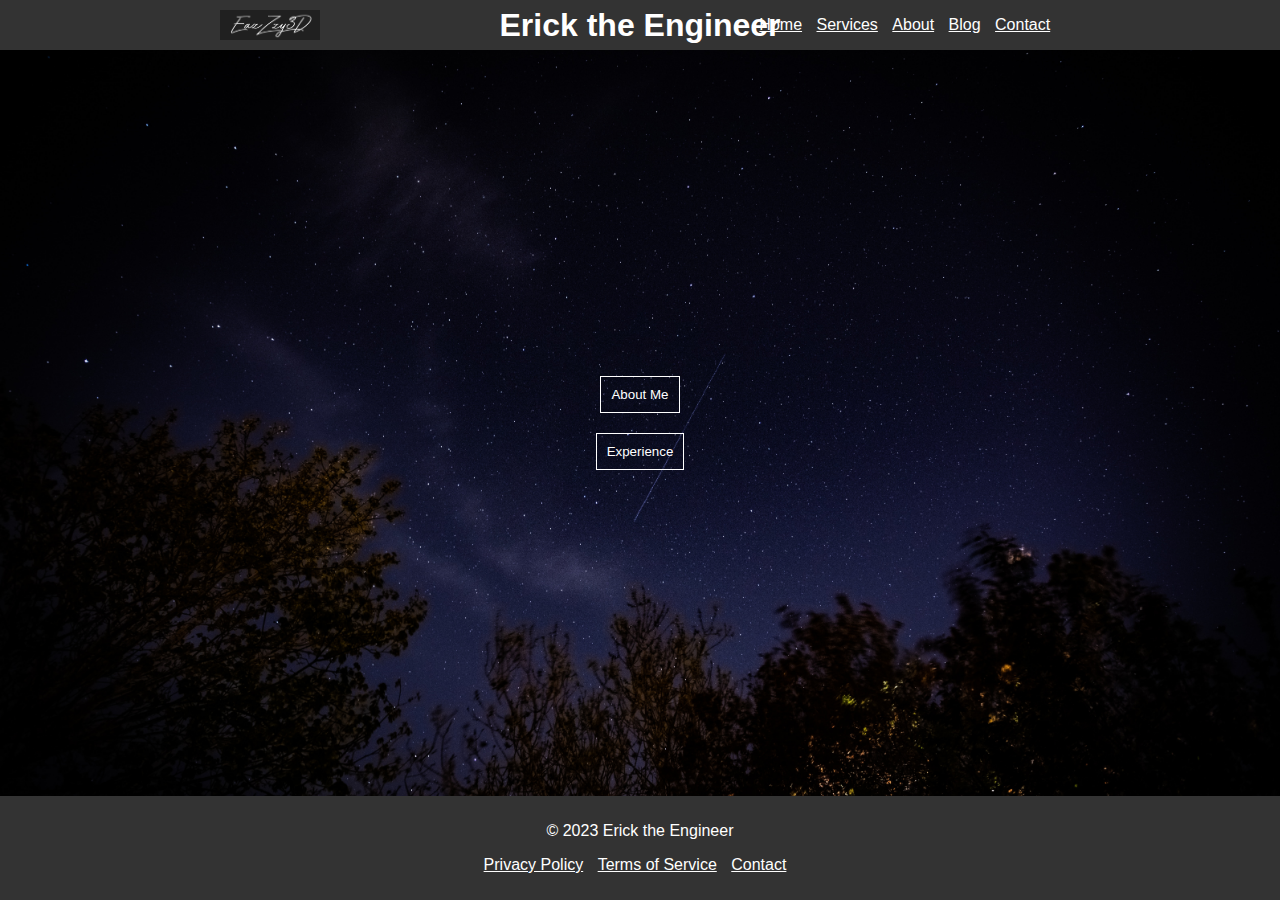
==== ErickTheEngineer/HTML/AboutPage.html @ f6f26042 "Add files via upload" ====
<!-- About Page For ErickTheEngineer.com-->

<!DOCTYPE html>
<html>
<head>
  <title>About - Erick the Engineer</title>
  <link rel="stylesheet" type="text/css" href="../CSS/styles.css">
</head>
<body id="about-page">
  <header>
    <div class="logo-title">
      <img src="../HTML/Images/namelogo.png" alt="Erick the Engineer Logo">
      <h1>Erick the Engineer</h1>
      <nav>
        <ul>
          <li><a href="HomePage.html">Home</a></li>
          <li><a href="ServicesPage.html">Services</a></li>
          <li><a href="AboutPage.html">About</a></li>
          <li><a href="BlogPage.html">Blog</a></li>
          <li><a href="ContactPage.html">Contact</a></li>
        </ul>
      </nav>
    </div>
  </header>

  <main>
    <div class="container">
      <button class="toggle-button" onclick="toggleSection('about')">About Me</button>
      <div id="about" class="content hidden">
        <div class="profile">
          <img src="../HTML/Images/ErickP.jpg" alt="ErickTheEngineer">
          <p id="professional_summary"></p>
        </div>
      </div>      
    <div class="container">
      <button class="toggle-button" onclick="toggleSection('experience')">Experience</button>
      <div id="experience" class="content hidden">
        <div id="experience"></div> <!-- Content will be inserted here by JavaScript -->
      </div>
      
    </div>
  </main>

  <footer>
    <p>&copy; 2023 Erick the Engineer</p>
    <nav>
      <ul>
        <li><a href="privacy.html">Privacy Policy</a></li>
        <li><a href="terms.html">Terms of Service</a></li>
        <li><a href="ContactPage.html">Contact</a></li>
      </ul>
    </nav>
  </footer>

  <script>
    function toggleSection(id) {
      var element = document.getElementById(id);
      if (element.classList.contains('hidden')) {
        element.classList.remove('hidden');
      } else {
        element.classList.add('hidden');
      }
    }

    fetch('../HTML/Content/professional_summary.txt')
  .then(response => response.text())
  .then(data => {
    document.getElementById('professional_summary').innerHTML = data;
  });

  fetch('../HTML/Content/experience.txt')
  .then(response => response.text())
  .then(data => {
    document.getElementById('experience').innerHTML = data;
  });

  </script>

</body>
</html>
---- ErickTheEngineer/CSS/styles.css ----
/* Global styles */
body {
    /* these styles will apply to all pages */
  font-family: Arial, sans-serif;
  margin: 0;
  padding: 0;
  /* background-color: black; */
  background-image: url('../HTML/Images/spacex_background.jpg');
  background-size: cover;
  background-repeat: no-repeat;
  background-position: center center;
  color: white;
  display: flex;
  flex-direction: column;
  align-items: center;
  min-height: 100vh;
  overflow-x: hidden;  /* add this line */
}

/* Header styles */
header {
  display: flex;
  justify-content: center;
  align-items: center;
  position: relative;
  width: 100%;
  background-color: #333;
  color: white;
  padding: 0 10px;
}

header .logo-title {
  display: flex;
  justify-content: space-around;
  align-items: center;
  width: 100%;
}

header img {
  width: 100px;
}

header h1 {
  position: absolute;
  left: 50%;
  transform: translateX(-50%);
}

header nav ul {
  list-style-type: none;
  padding: 0;
}

header nav ul li {
  display: inline;
  margin-right: 10px;
}

header nav a {
  color: white;
}

header nav a:hover {
  color: #ff0000;
}

/* Main styles */
main {
  flex: 1;
  display: flex;
  justify-content: center;
  align-items: center;
  flex-direction: column;
  width: 100%;
}

main h2 {
  /*background-color: rgba(0, 0, 0, 0.5);*/
  background-color: transparent;
  padding: 10px;
}

/* Footer styles */
footer {
  background-color: #333;
  color: white;
  text-align: center;
  padding: 10px;
  width: 100%;
}

footer nav ul {
  list-style-type: none;
  padding: 0;
}

footer nav ul li {
  display: inline;
  margin-right: 10px;
}

footer nav a {
  color: white;
}

footer nav a:hover {
  color: #ff0000;
}

/* Responsive styles */
@media only screen and (max-width: 600px) {
  header {
    flex-direction: column;
  }
  header nav ul li {
    display: block;
  }
}
/******************************************************************/

/*This Section is for the About Page Only*/

#about-page {
  /* this style will only apply to the About page */
  background-image: url('../HTML/Images/spacex_about3.jpg');}

/* New rule for .hidden class */
.hidden {
  display: none;
}

.toggle-button {
  background-color: transparent;
  color: white;
  border: 1px solid white;
  padding: 10px;
  margin: 10px;
  cursor: pointer;
}

.toggle-button:hover {
  background-color: rgba(255, 255, 255, 0.1);
}

main .container {
  display: flex;
  flex-direction: column;
  align-items: center;
  width: 100%;
}

.profile {
  display: flex;
  justify-content: center;
  align-items: center;
}

.profile img {
  width: 200px; /* or whatever size you want */
  margin-right: 20px;
}

.profile p {
  max-width: 60ch; /* sets a max line length */
  line-height: 1.5; /* increases line spacing */
  margin-bottom: 1em; /* adds space between paragraphs */
  font-weight: bold; /* makes the text bold */
}
/******************************************************************/

/*This Section is for the Contact Page Only*/

/* Contact page styles */
#contact-page main {
  display: flex;
  flex-direction: column;
  align-items: center;
  gap: 10px;
  padding: 20px;
}

#contact-page main p {
  margin: 0;
  padding: 10px;
}

/******************************************************************/

/*This Section is for the Blog Page Only*/

/* Blog Page Specific Styles */

/* Styles for the main blog section */
#blog-page main {
  padding: 20px;
  width: 80%;
  max-width: 1200px;
}

/* Styling each article/blog post */
#blog-page article {
  background-color: rgba(0, 0, 0, 0.6); /* Semi-transparent black background */
  padding: 20px;
  margin-bottom: 30px;
  border-radius: 10px; /* Rounded corners */
}

#blog-page article h3 {
  font-size: 24px;
  margin-bottom: 10px;
}

#blog-page article img {
  max-width: 100%; /* Make sure images don't overflow */
  margin: 10px 0;
}

#blog-page article p {
  margin: 10px 0;
}

/* Style for the "Read More" link */
#blog-page article a {
  background-color: #ff0000;
  color: white;
  padding: 5px 10px;
  border-radius: 5px;
  text-decoration: none;
  transition: background-color 0.3s;
}

#blog-page article a:hover {
  background-color: #cc0000;
}

/* Responsive styles for smaller screens */
@media only screen and (max-width: 768px) {
  #blog-page main {
      width: 95%;
  }
}

/******************************************************************/

/*This Section is for the Services Page Only*/

/* Services Page Specific Styles */

#services-page main {
  padding: 20px;
  width: 80%;
  max-width: 1200px;
}

#services-page h3 {
  font-size: 30px;
  margin-bottom: 10px;
}

#services-page ul {
  list-style-type: disc;
  margin-left: 0; /* reset the left margin */
  padding-left: 0; /* remove the default padding */
}


#services-page p a {
  background-color: #ff0000;
  color: white;
  padding: 5px 10px;
  border-radius: 5px;
  text-decoration: none;
  transition: background-color 0.3s;
}

#services-page p a:hover {
  background-color: #cc0000;
}

/* Centering the content for the services page */
#services-page main {
  display: flex;
  flex-direction: column;
  align-items: center;
  justify-content: center;
  height: 100vh;  /* take up full viewport height */
  padding: 20px;
  text-align: left;  /* center the inline content like text */
}

@media only screen and (max-width: 768px) {
  #services-page main {
      width: 95%;
  }
}

/******************************************************************/

/* Privacy and Terms Only */

/******************************************************************/

/* Privacy Policy and Terms of Service Page Styling */
#privacy-page, #terms-page {
    font-family: Arial, sans-serif;
    line-height: 1.6;
    padding: 20px;
}

#privacy-page h2, #terms-page h2 {
    font-size: 24px;
    margin-top: 20px;
    margin-bottom: 20px;
    border-bottom: 2px solid #333;
    padding-bottom: 10px;
}

#privacy-page h3, #terms-page h3 {
    font-size: 20px;
    margin-top: 15px;
}

#privacy-page p, #terms-page p {
    margin-top: 10px;
    margin-bottom: 20px;
}

.return-home {
    margin-top: 30px;
    text-align: center;
}

.return-home a {
    font-size: 18px;
    color: #007BFF;
    text-decoration: none;
}

.return-home a:hover {
    text-decoration: underline;
}
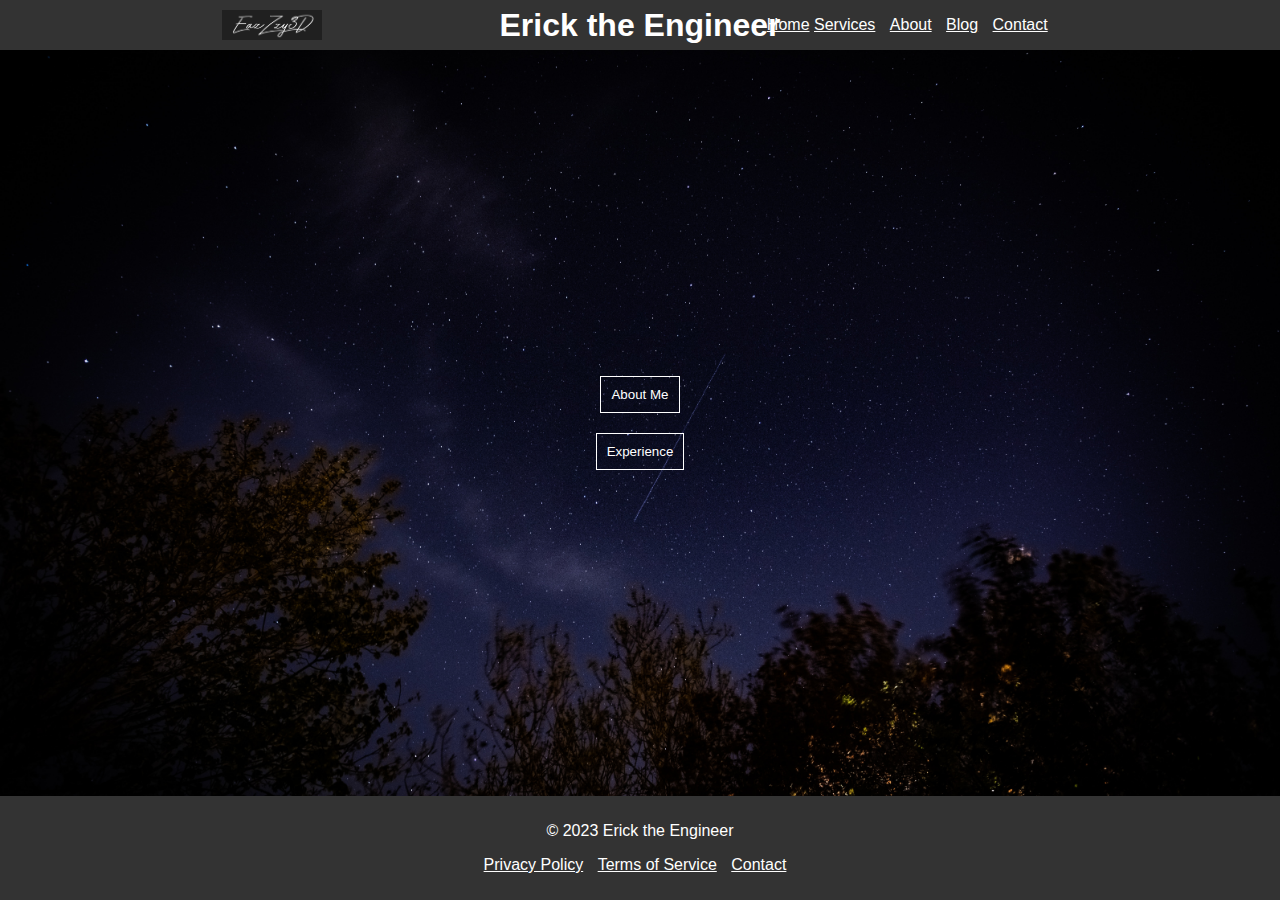
==== commit 53f82e00: "Updated internal links and moved index.html to root." ====
--- a/ErickTheEngineer/HTML/AboutPage.html
+++ b/ErickTheEngineer/HTML/AboutPage.html
@@ -13,11 +13,11 @@
       <h1>Erick the Engineer</h1>
       <nav>
         <ul>
-          <li><a href="HomePage.html">Home</a></li>
-          <li><a href="ServicesPage.html">Services</a></li>
-          <li><a href="AboutPage.html">About</a></li>
-          <li><a href="BlogPage.html">Blog</a></li>
-          <li><a href="ContactPage.html">Contact</a></li>
+          <a href="../../index.html">Home</a>
+          <li><a href="../HTML/ServicesPage.html">Services</a></li>
+          <li><a href="../HTML/AboutPage.html">About</a></li>
+          <li><a href="../HTML/BlogPage.html">Blog</a></li>
+          <li><a href="../HTML/ContactPage.html">Contact</a></li>
         </ul>
       </nav>
     </div>
@@ -45,9 +45,9 @@
     <p>&copy; 2023 Erick the Engineer</p>
     <nav>
       <ul>
-        <li><a href="privacy.html">Privacy Policy</a></li>
-        <li><a href="terms.html">Terms of Service</a></li>
-        <li><a href="ContactPage.html">Contact</a></li>
+        <li><a href="../HTML/privacy.html">Privacy Policy</a></li>
+        <li><a href="../HTML/terms.html">Terms of Service</a></li>
+        <li><a href="../HTML/ContactPage.html">Contact</a></li>
       </ul>
     </nav>
   </footer>
